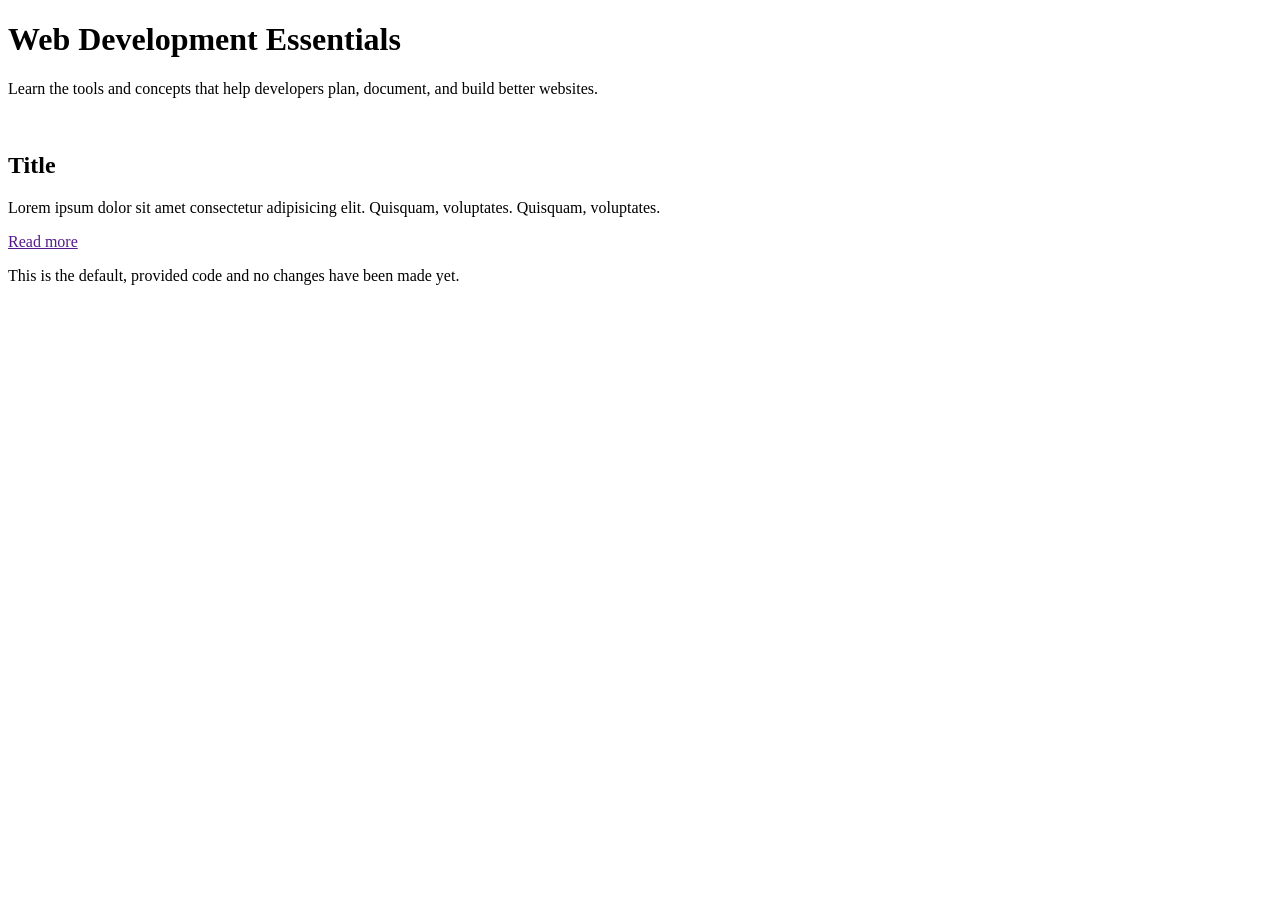
==== Wireframe/index.html @ d20e77c8 "change header and description" ====
<!DOCTYPE html>
<html lang="en">
  <head>
    <meta charset="UTF-8" />
    <meta name="viewport" content="width=device-width, initial-scale=1.0" />
    <title>Web Development Essentials</title>
    <link rel="stylesheet" href="style.css" />
  </head>
  <body>
    <header>
      <h1>Web Development Essentials</h1>
      <p>
        Learn the tools and concepts that help developers plan,
      document, and build better websites.
      </p>
    </header>
    <main>
      <article>
        <img src="placeholder.svg" alt="" />
        <h2>Title</h2>
        <p>
          Lorem ipsum dolor sit amet consectetur adipisicing elit. Quisquam,
          voluptates. Quisquam, voluptates.
        </p>
        <a href="">Read more</a>
      </article>
    </main>
    <footer>
      <p>
        This is the default, provided code and no changes have been made yet.
      </p>
    </footer>
  </body>
</html>
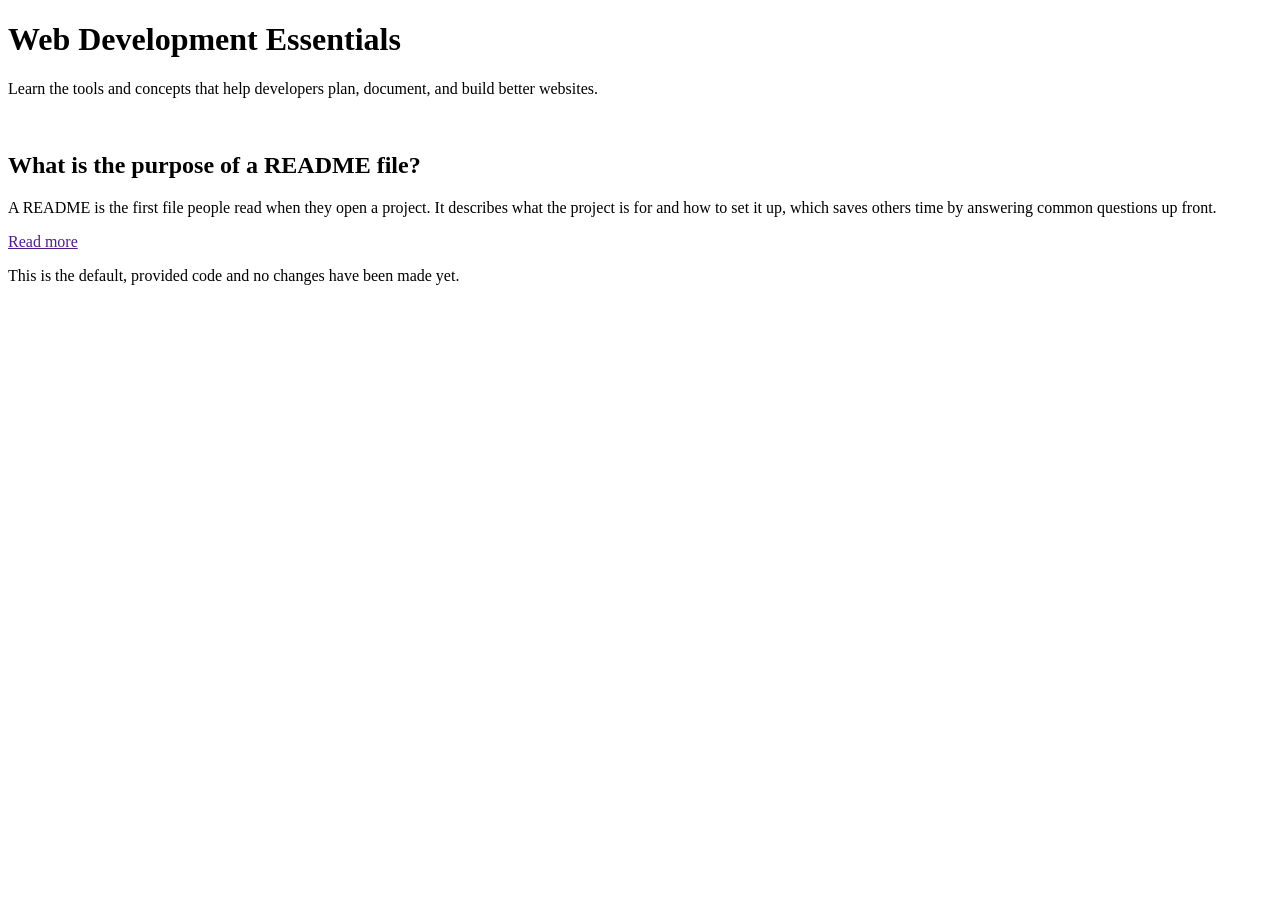
==== commit 18e66c63: "change header and paragraph" ====
--- a/Wireframe/index.html
+++ b/Wireframe/index.html
@@ -17,10 +17,10 @@
     <main>
       <article>
         <img src="placeholder.svg" alt="" />
-        <h2>Title</h2>
+        <h2>What is the purpose of a README file?</h2>
         <p>
-          Lorem ipsum dolor sit amet consectetur adipisicing elit. Quisquam,
-          voluptates. Quisquam, voluptates.
+                    A README is the first file people read when they open a project. It describes what the project is for and how to set it up, which saves others time by answering common questions up front.
+
         </p>
         <a href="">Read more</a>
       </article>
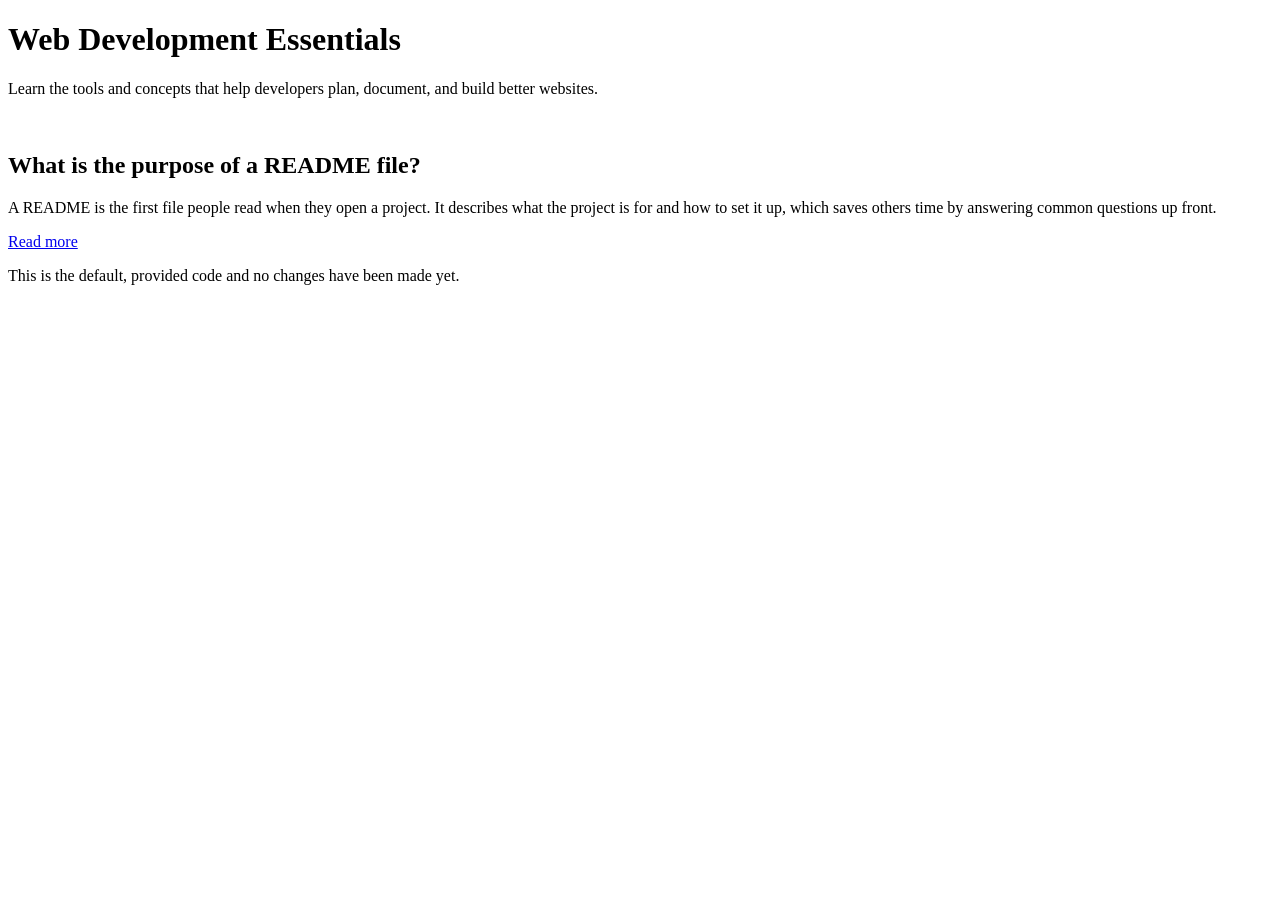
==== commit 0690dc18: "add link" ====
--- a/Wireframe/index.html
+++ b/Wireframe/index.html
@@ -22,7 +22,7 @@
                     A README is the first file people read when they open a project. It describes what the project is for and how to set it up, which saves others time by answering common questions up front.
 
         </p>
-        <a href="">Read more</a>
+        <a href="https://docs.github.com/en/repositories/managing-your-repositorys-settings-and-features/customizing-your-repository/about-readmes">Read more</a>
       </article>
     </main>
     <footer>
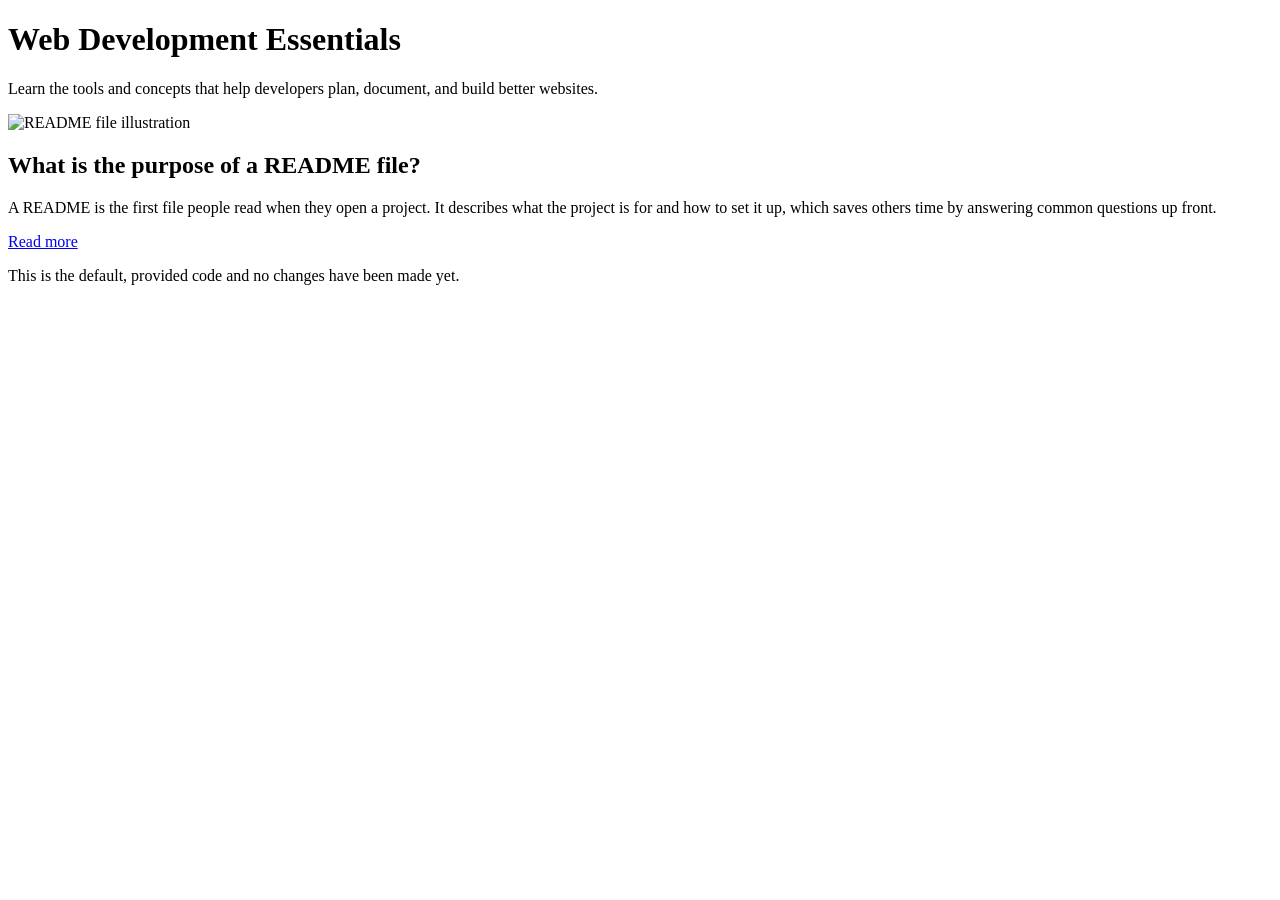
==== commit fc824f9e: "format article tag and img tag" ====
--- a/Wireframe/index.html
+++ b/Wireframe/index.html
@@ -16,11 +16,10 @@
     </header>
     <main>
       <article>
-        <img src="placeholder.svg" alt="" />
+        <img src="placeholder.svg" alt="README file illustration"/>
         <h2>What is the purpose of a README file?</h2>
         <p>
-                    A README is the first file people read when they open a project. It describes what the project is for and how to set it up, which saves others time by answering common questions up front.
-
+            A README is the first file people read when they open a project. It describes what the project is for and how to set it up, which saves others time by answering common questions up front.
         </p>
         <a href="https://docs.github.com/en/repositories/managing-your-repositorys-settings-and-features/customizing-your-repository/about-readmes">Read more</a>
       </article>
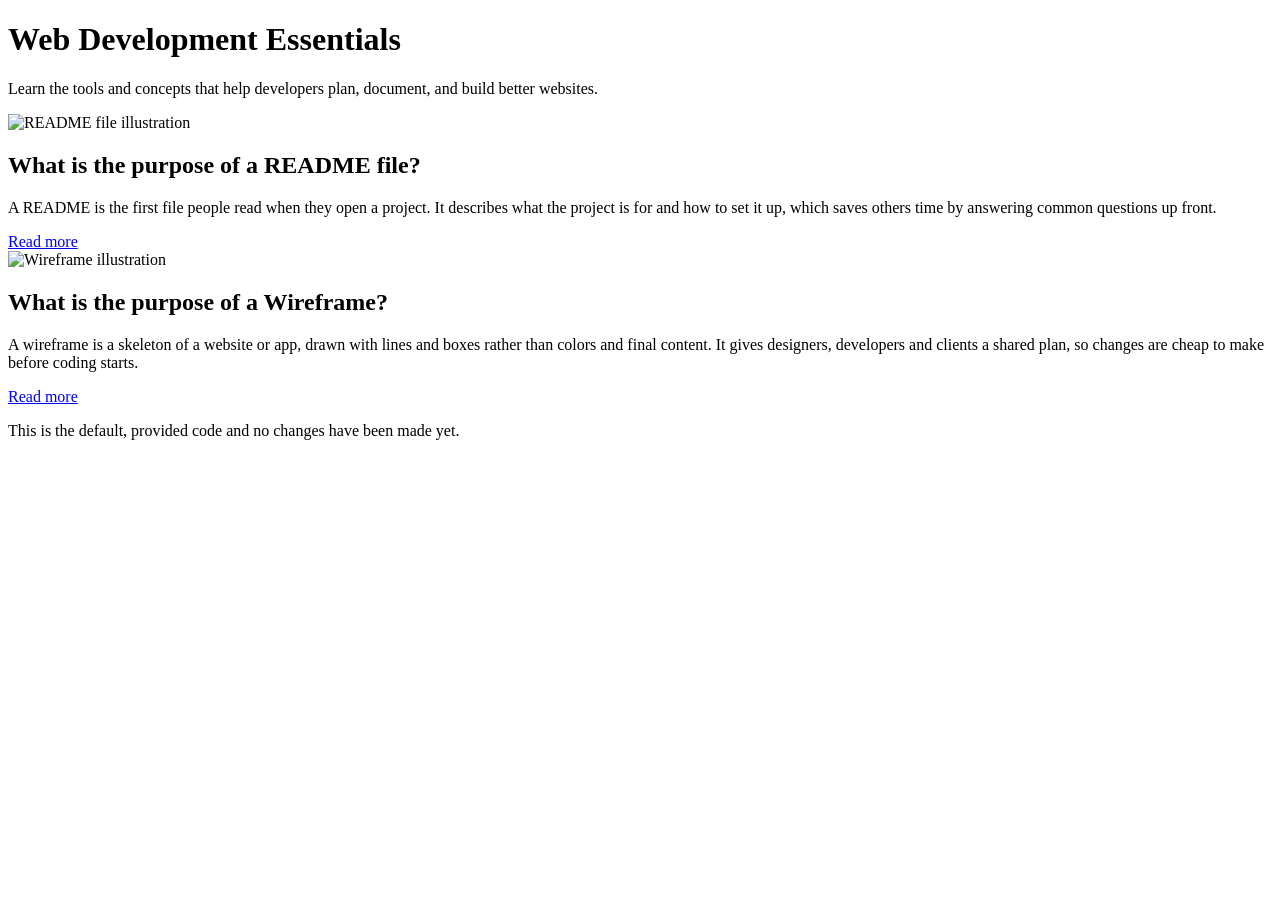
==== commit 4372ce17: "add article tag" ====
--- a/Wireframe/index.html
+++ b/Wireframe/index.html
@@ -23,6 +23,14 @@
         </p>
         <a href="https://docs.github.com/en/repositories/managing-your-repositorys-settings-and-features/customizing-your-repository/about-readmes">Read more</a>
       </article>
+      <article>
+        <img src="placeholder.svg" alt="Wireframe illustration"/>
+        <h2>What is the purpose of a Wireframe?</h2>
+        <p>
+            A wireframe is a skeleton of a website or app, drawn with lines and boxes rather than colors and final content. It gives designers, developers and clients a shared plan, so changes are cheap to make before coding starts.
+        </p>
+        <a href="https://www.figma.com/resource-library/what-is-wireframing/">Read more</a>
+      </article>
     </main>
     <footer>
       <p>
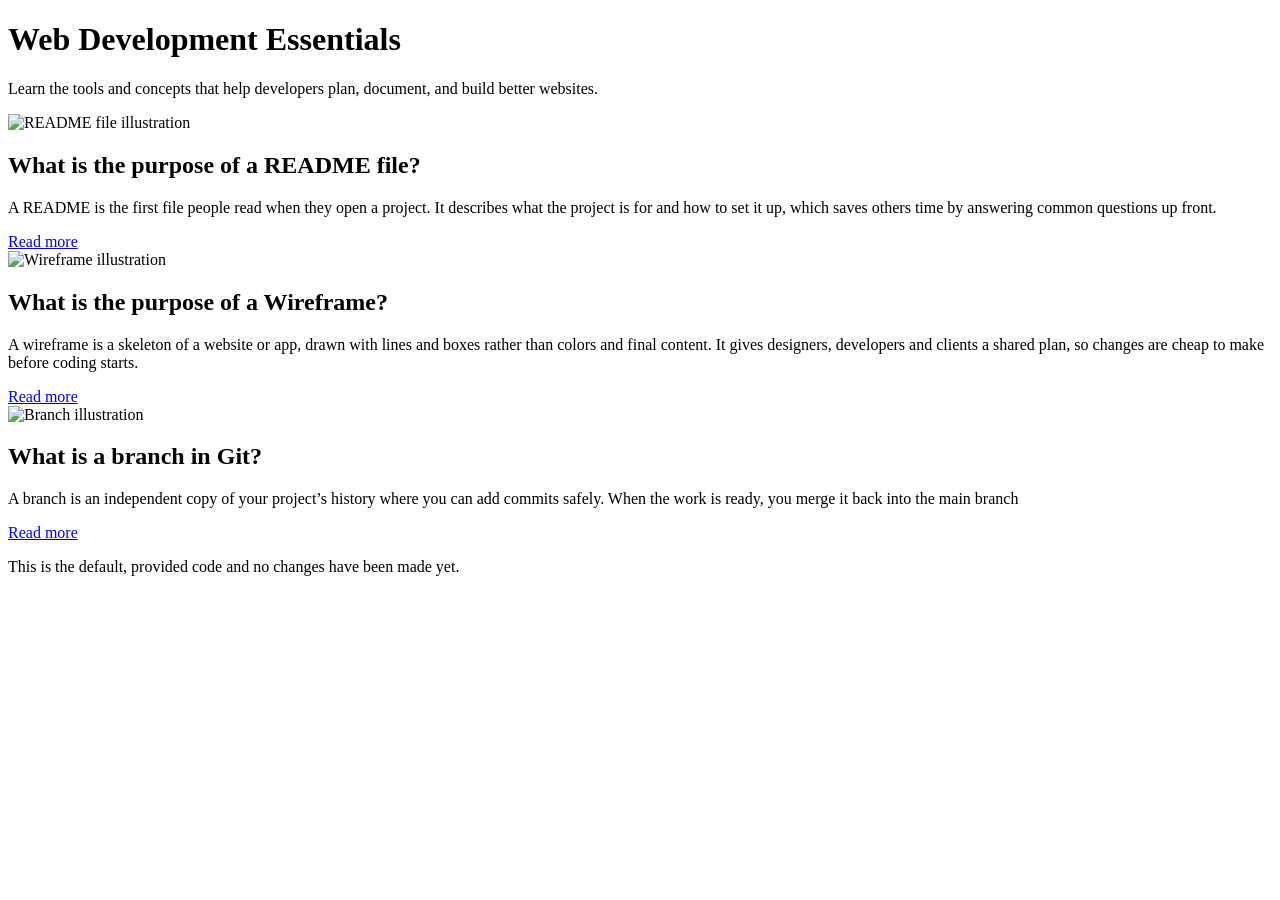
==== commit 415ae01c: "add article tag again" ====
--- a/Wireframe/index.html
+++ b/Wireframe/index.html
@@ -31,6 +31,14 @@
         </p>
         <a href="https://www.figma.com/resource-library/what-is-wireframing/">Read more</a>
       </article>
+      <article>
+        <img src="placeholder.svg" alt="Branch illustration"/>
+        <h2>What is a branch in Git?</h2>
+        <p>
+              A branch is an independent copy of your project’s history where you can add commits safely. When the work is ready, you merge it back into the main branch
+        </p>
+        <a href="https://git-scm.com/book/en/v2/Git-Branching-Branches-in-a-Nutshell">Read more</a>
+      </article>
     </main>
     <footer>
       <p>
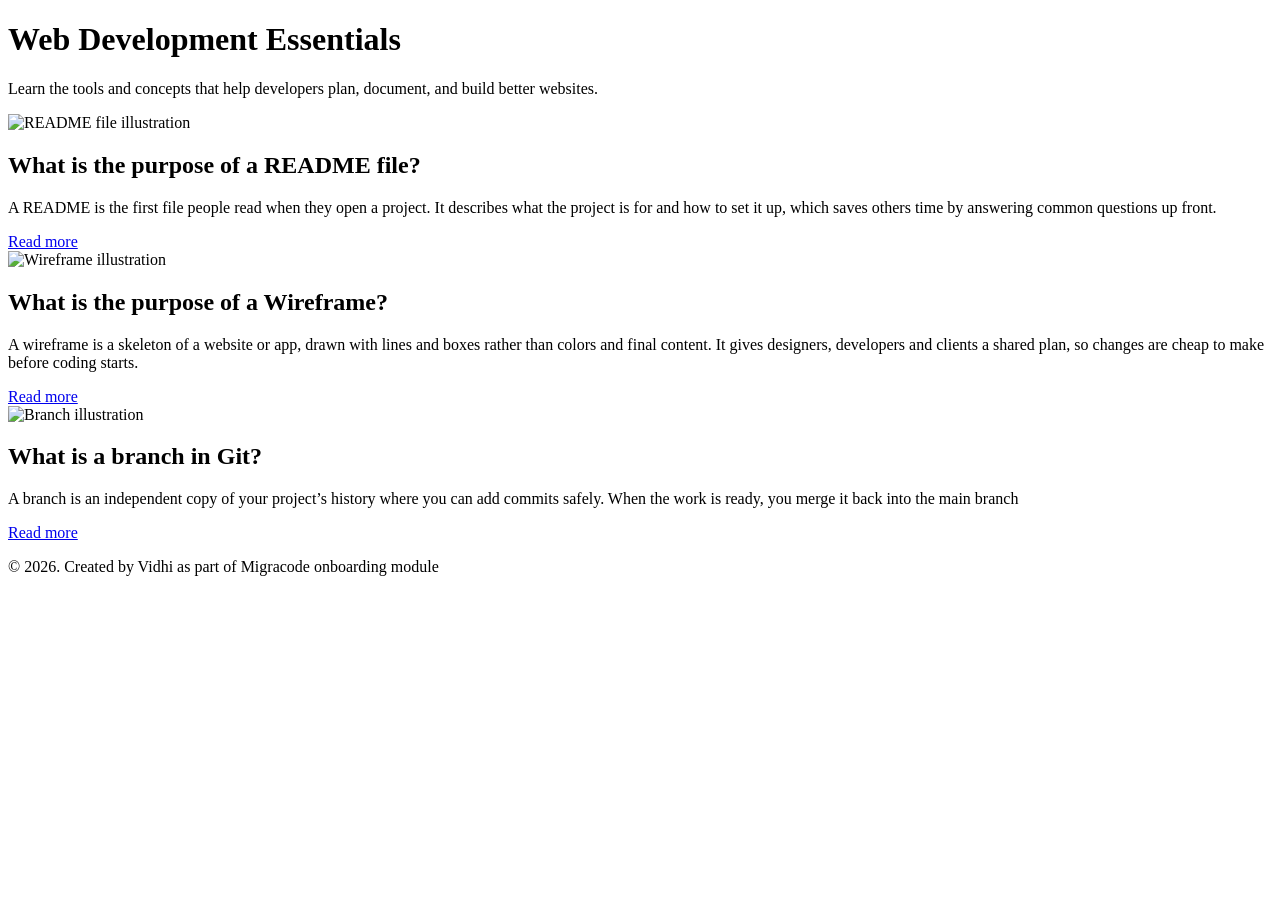
==== commit 7d69ce16: "change footer" ====
--- a/Wireframe/index.html
+++ b/Wireframe/index.html
@@ -42,7 +42,7 @@
     </main>
     <footer>
       <p>
-        This is the default, provided code and no changes have been made yet.
+        © 2026. Created by Vidhi as part of Migracode onboarding module 
       </p>
     </footer>
   </body>
